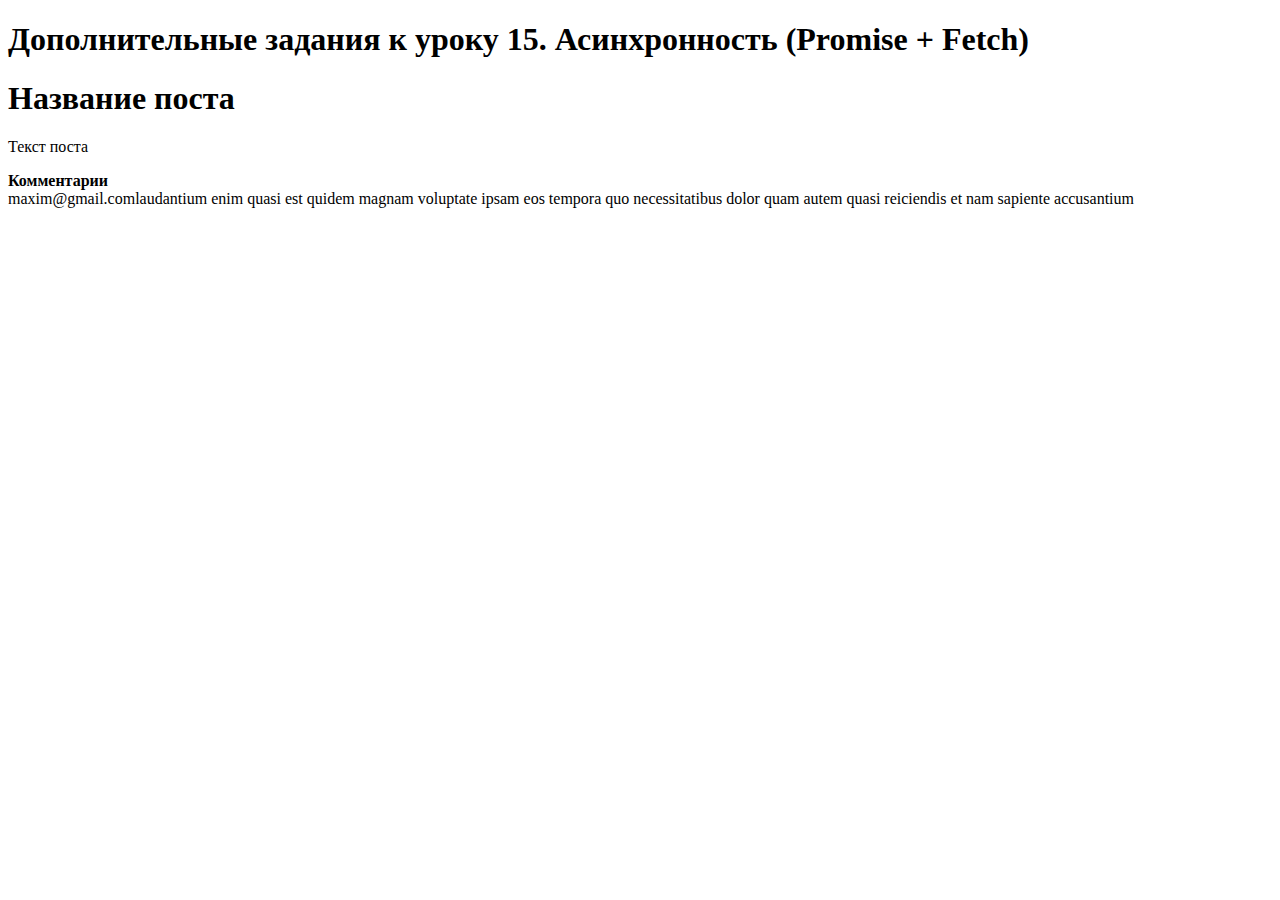
==== Доп задания 15/index.html @ 7b32f4fd "add dop 14" ====
<!DOCTYPE html>
<html lang="en">
<head>
    <meta charset="UTF-8">
    <meta http-equiv="X-UA-Compatible" content="IE=edge">
    <meta name="viewport" content="width=device-width, initial-scale=1.0">
    <title>Дополнительные задания к уроку 15. Асинхронность (Promise + Fetch)</title>
</head>
<body>
    <h1>Дополнительные задания к уроку 15. Асинхронность (Promise + Fetch)</h1>
    <script src="task-1.js"></script>
</body>
</html>
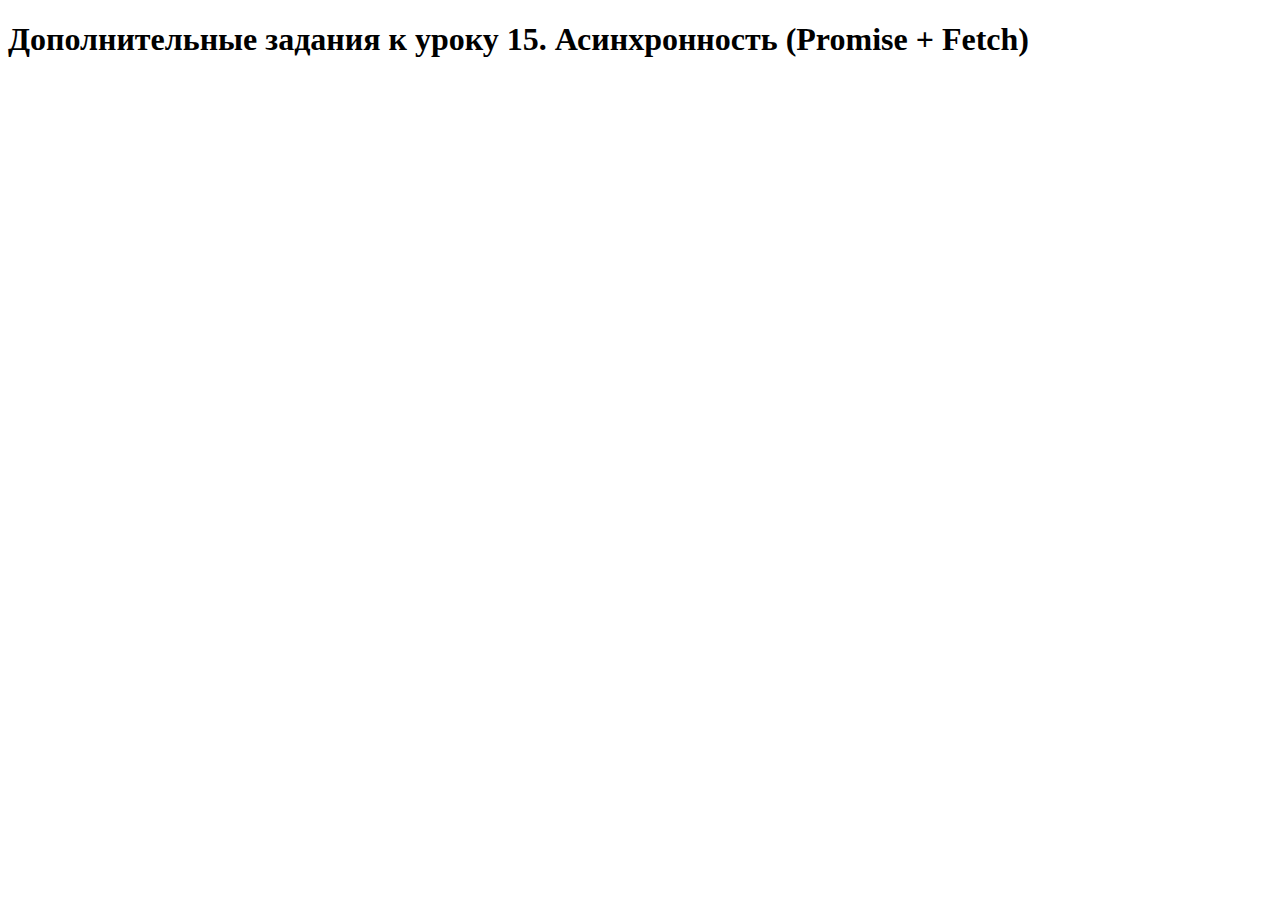
==== commit 7661b670: "15 lesson final" ====
--- a/Доп задания 15/index.html
+++ b/Доп задания 15/index.html
@@ -5,6 +5,8 @@
     <meta http-equiv="X-UA-Compatible" content="IE=edge">
     <meta name="viewport" content="width=device-width, initial-scale=1.0">
     <title>Дополнительные задания к уроку 15. Асинхронность (Promise + Fetch)</title>
+    <link rel="stylesheet" href="index.css"></link>
+
 </head>
 <body>
     <h1>Дополнительные задания к уроку 15. Асинхронность (Promise + Fetch)</h1>
--- a/Доп задания 15/index.css
+++ b/Доп задания 15/index.css
@@ -0,0 +1,9 @@
+span{
+    margin-right: 5px;
+    margin-top: 5px;
+    display:block;
+}
+
+.post-comment__author{
+    margin-top: 15px;
+}